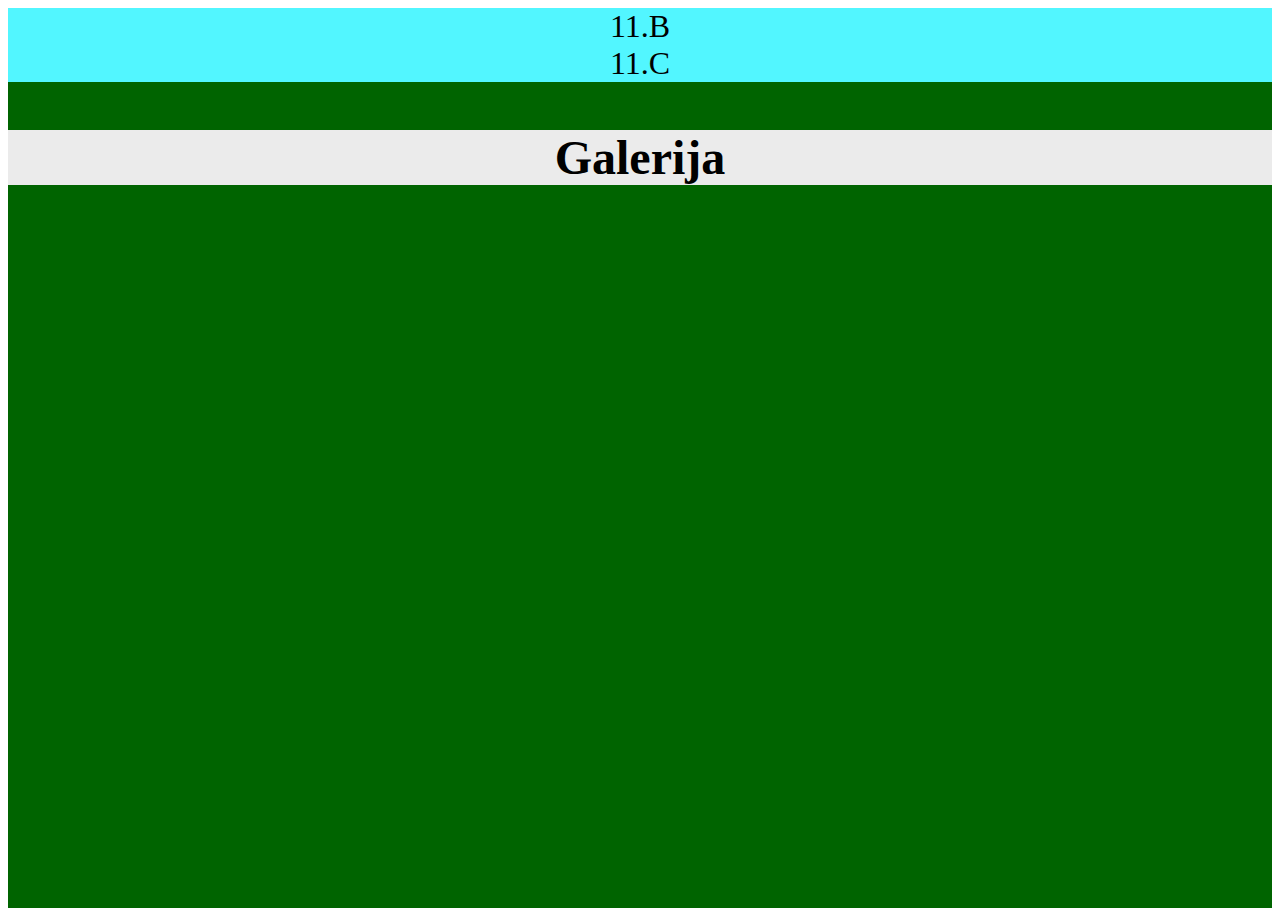
==== index.html @ 6cc0bee9 "Update index.html" ====
<!DOCTYPE html>
<html lang="lv">
    <head>
        <link href="https://cdn.jsdelivr.net/npm/bootstrap@5.1.2/dist/css/bootstrap.min.css" rel="stylesheet" integrity="sha384-uWxY/CJNBR+1zjPWmfnSnVxwRheevXITnMqoEIeG1LJrdI0GlVs/9cVSyPYXdcSF" crossorigin="anonymous">
        <title>Galerija</title>  

        <style>
         
         html, body, .container-fluid {
         height: 100%;
        }        
        p, h1, a, li, ul {
          font-family: Garamond;
          text-align:center;
          font-size: 2rem;
          color: black
        }
        a:link {
          text-decoration: none;
        }
        ul {
          list-style-type: none;
          margin: 0;
          padding: 0;
        } 
        
      
        </style>    

        <script>
        function atvertElinu(){
          document.getElementById("bilde").innerHTML='<p style="text-align: center;"><img src="./20211011_122635 - daddyelina.jpg" style="width: 70%;height: 70%;"></p>'
          document.getElementById("text").innerHTML='<p style="text-align:center; font-size: 150%; font-family: Garamond;">Mana darba nosaukums ir "VS". Savā darbā es attēloju atšķirības starp veselīgo dzīvesveidu un neveselīgo dzīveseidu. Es šo darba tēmu izvēlējos, jo veselīgs dzīvesveids man ir ļoti tuva tēma un esmu ar viņu jau iepazinusies kopš bērnības. Mans mērķis ar šo darbu ir panākt to, lai cilvēki saredzētu šīs atšķirības un paši izteiktu savu secinājumu par zīmējumā redzēto, un ,iespējams, šo zīmējumu asociētu ar savu ikdienas dzīvi.</p>'
        } 

        function atvervardus11b(){
          document.getElementById("vardi").innerHTML='<ul> <li><a href="#">Shame</a></li> <li><a href="#">On</a></li> <li><a href="#">You</a></li> </ul>';
          document.getElementById("vardi").style.backgroundColor="rgb(142, 241, 247)";
        }
        function atvervardus11c(){
          document.getElementById("vardi").innerHTML='<ul> <li><a onclick="atvertElinu()" href="#">Elīna Jurgeļeviča</a></li> <li><a href="#">On2</a></li> <li><a href="#">You2</a></li> </ul>'
          document.getElementById("vardi").style.backgroundColor="rgb(142, 241, 247)";
        }
      </script>


    </head>
    <body>
        <div class="container-fluid" style="background-color: darkgreen;"> <!-- vrb saite row organizācijai https://developer.mozilla.org/en-US/docs/Web/CSS/CSS_Grid_Layout -->
            <div class="row h-100">
              <div class="col-1" style="background-color: rgb(82, 246, 255 );"> <!-- klases -->
                <ul>
                    <li><a href="#" onclick="atvervardus11b()">11.B</a></li>

                    <li><a href="#" onclick="atvervardus11c()">11.C</a></li>
                    
                </ul>

                      
              </div>

              <div class="col-2" id="vardi" style="background-color: rgb(235, 235, 235);"> <!-- skolēnu vārdi -->
                
              </div>

              <div class="col-9" style="background-color:rgb(235, 235, 235);"> <!-- bilde ar aprakstu -->

                <div class="row" style="height: 10%;">
                  <p style= "font-size:3rem;" >
                  <b> Galerija</b>
                  </p>
                </div>
              <div class="row" style="background-color: rgb(235, 235, 235); height: 90%;"> <!-- virsraksts -->
                <div class="col-7" style="background-color: rgb(235, 235, 235);"> <!-- bilde -->
                  <p style="text-align: center;" id="bilde"></p>
                </div> 
                <div class="col" style="background-color: rgb(235, 235, 235);"> <!-- apraksts -->
                  <p style="text-align:center;"id="text" > 
                  </p>
                </div>
              </div>
                
               

              </div>
            </div>
        </div>
    </body>
</html>
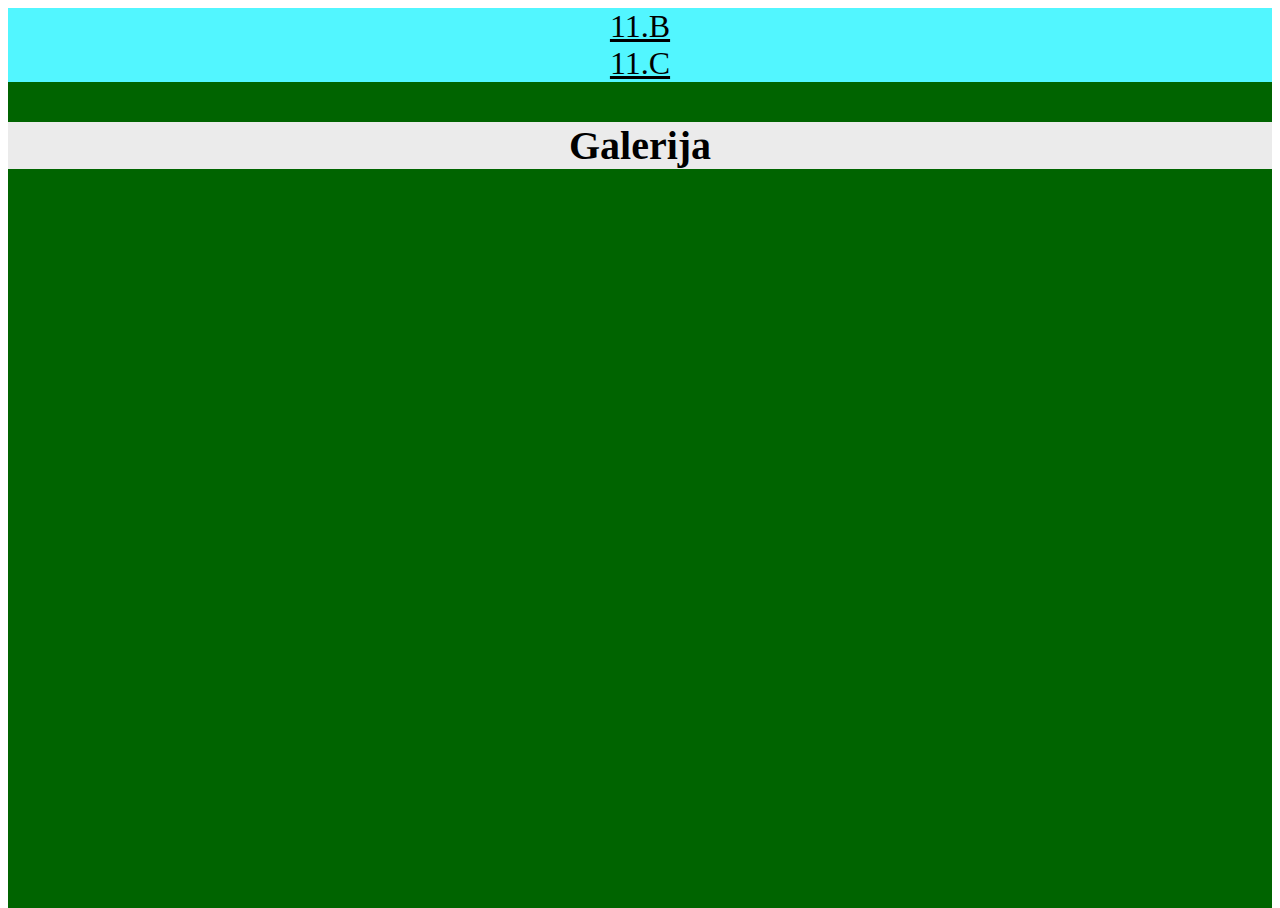
==== commit ae0279d4: "Update index.html" ====
--- a/index.html
+++ b/index.html
@@ -15,15 +15,11 @@
           font-size: 2rem;
           color: black
         }
-        a:link {
-          text-decoration: none;
-        }
         ul {
           list-style-type: none;
           margin: 0;
           padding: 0;
         } 
-        
       
         </style>    
 
@@ -34,7 +30,7 @@
         } 
 
         function atvervardus11b(){
-          document.getElementById("vardi").innerHTML='<ul> <li><a href="#">Shame</a></li> <li><a href="#">On</a></li> <li><a href="#">You</a></li> </ul>';
+          document.getElementById("vardi").innerHTML='<ul> <li><a href="#">Leonardo</a></li> <li><a href="#">On</a></li> <li><a href="#">You</a></li> </ul>';
           document.getElementById("vardi").style.backgroundColor="rgb(142, 241, 247)";
         }
         function atvervardus11c(){
@@ -46,7 +42,7 @@
 
     </head>
     <body>
-        <div class="container-fluid" style="background-color: darkgreen;"> <!-- vrb saite row organizācijai https://developer.mozilla.org/en-US/docs/Web/CSS/CSS_Grid_Layout -->
+        <div class="container-fluid" style="background-color: darkgreen;"> 
             <div class="row h-100">
               <div class="col-1" style="background-color: rgb(82, 246, 255 );"> <!-- klases -->
                 <ul>
@@ -60,13 +56,14 @@
               </div>
 
               <div class="col-2" id="vardi" style="background-color: rgb(235, 235, 235);"> <!-- skolēnu vārdi -->
-                
+                <p style="text-align:center; font-size: 200%; font-family: Garamond;  ">
+              </p>
               </div>
 
               <div class="col-9" style="background-color:rgb(235, 235, 235);"> <!-- bilde ar aprakstu -->
 
                 <div class="row" style="height: 10%;">
-                  <p style= "font-size:3rem;" >
+                  <p style="text-align:center; font-size: 250%; font-family: Garamond;">
                   <b> Galerija</b>
                   </p>
                 </div>
@@ -75,7 +72,7 @@
                   <p style="text-align: center;" id="bilde"></p>
                 </div> 
                 <div class="col" style="background-color: rgb(235, 235, 235);"> <!-- apraksts -->
-                  <p style="text-align:center;"id="text" > 
+                  <p style="text-align:center; font-size: 150%; font-family: Garamond;"id="text"> 
                   </p>
                 </div>
               </div>
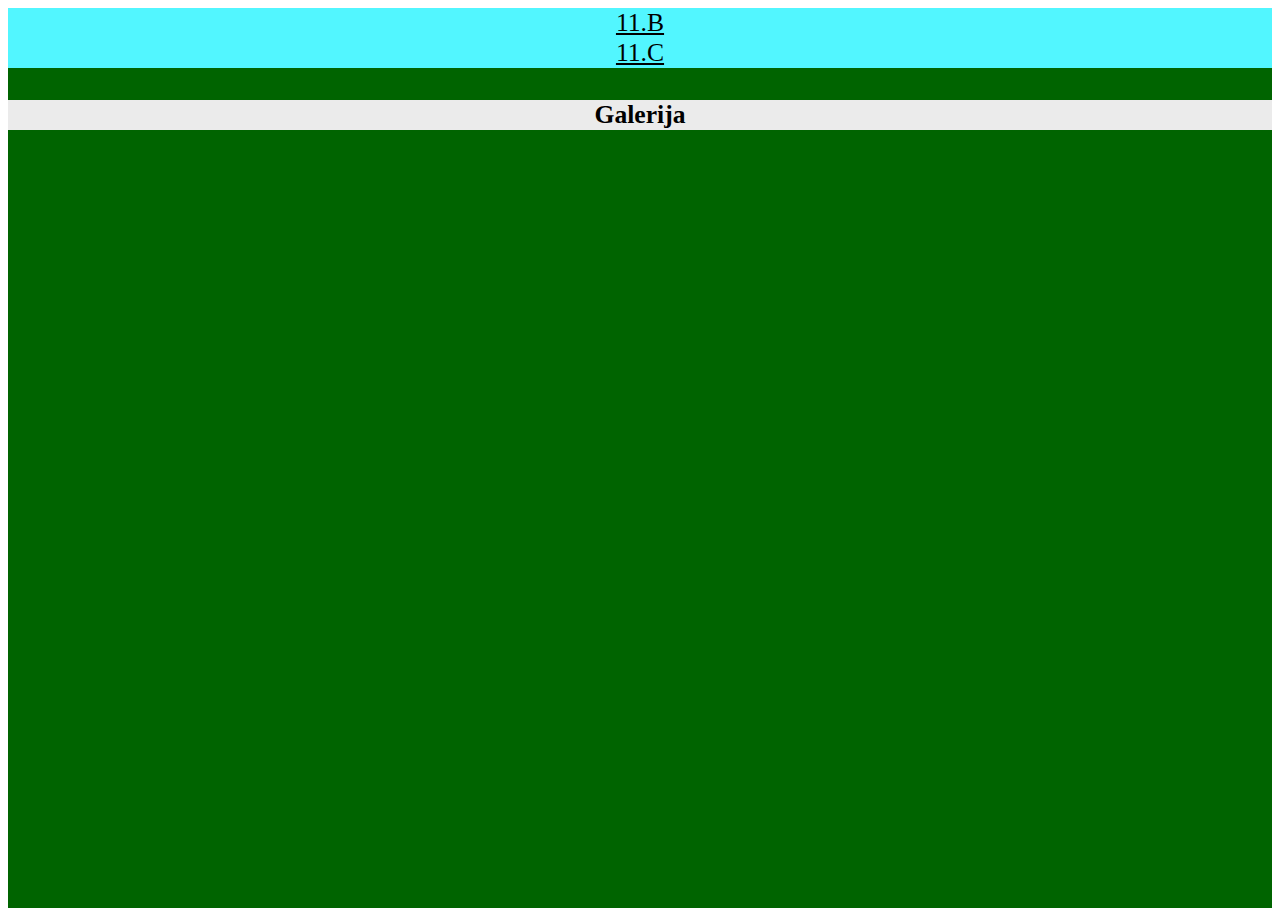
==== commit 5a9b447d: "Update index.html" ====
--- a/index.html
+++ b/index.html
@@ -12,7 +12,7 @@
         p, h1, a, li, ul {
           font-family: Garamond;
           text-align:center;
-          font-size: 2rem;
+          font-size: 2vw;
           color: black
         }
         ul {
@@ -24,18 +24,28 @@
         </style>    
 
         <script>
+        function atvertPablo(){
+          document.getElementById("bilde").innerHTML='<p style="text-align: center;"><img src="pablo.jpg" style="width: 70%;height: 70%;"></p>'
+          document.getElementById("text").innerHTML='<p style="text-align:center; font-size: 2vw; font-family: Garamond;">Gernika ir spāņu gleznotāja Pablo Pikaso 1937. gada jūnijā savās mājās Parīzē radīta liela izmēra eļļas krāsas glezna. Gleznā izmantoti dažādi pelēkās, melnās un baltās krāsas toņi un daudzi mākslas kritiķi to uzskata par vienu no spēcīgākajām pretkara tēmas gleznām vēsturē. Gleznā attēlotas cilvēku ciešanas, ko izraisa vardarbība un haoss. Kompozīcijā nozīmīga vieta ir zirgam, vērsim un liesmām.</p>'
+        }
+
+        function atvertLeonardo(){
+          document.getElementById("bilde").innerHTML='<p style="text-align: center;"><img src="leonardo.jpg" style="width: 70%;height: 70%;"></p>'
+          document.getElementById("text").innerHTML='<p style="text-align:center; font-size: 2vw; font-family: Garamond;">Mona Liza ir itāļu mākslinieka, izgudrotāja un rakstnieka Leonardo da Vinči eļļas glezna. 1506. gadā pabeigtais gabals attēlo sēdošas sievietes portretu pret iedomātu ainavu.</p>'
+        } 
+
         function atvertElinu(){
-          document.getElementById("bilde").innerHTML='<p style="text-align: center;"><img src="./20211011_122635 - daddyelina.jpg" style="width: 70%;height: 70%;"></p>'
-          document.getElementById("text").innerHTML='<p style="text-align:center; font-size: 150%; font-family: Garamond;">Mana darba nosaukums ir "VS". Savā darbā es attēloju atšķirības starp veselīgo dzīvesveidu un neveselīgo dzīveseidu. Es šo darba tēmu izvēlējos, jo veselīgs dzīvesveids man ir ļoti tuva tēma un esmu ar viņu jau iepazinusies kopš bērnības. Mans mērķis ar šo darbu ir panākt to, lai cilvēki saredzētu šīs atšķirības un paši izteiktu savu secinājumu par zīmējumā redzēto, un ,iespējams, šo zīmējumu asociētu ar savu ikdienas dzīvi.</p>'
+          document.getElementById("bilde").innerHTML='<p style="text-align: center;"><img src="elina.jpg" style="width: 70%;height: 70%;"></p>'
+          document.getElementById("text").innerHTML='<p style="text-align:center; font-size: 2vw; font-family: Garamond;">Mana darba nosaukums ir "VS". Savā darbā es attēloju atšķirības starp veselīgo dzīvesveidu un neveselīgo dzīveseidu. Es šo darba tēmu izvēlējos, jo veselīgs dzīvesveids man ir ļoti tuva tēma un esmu ar viņu jau iepazinusies kopš bērnības. Mans mērķis ar šo darbu ir panākt to, lai cilvēki saredzētu šīs atšķirības un paši izteiktu savu secinājumu par zīmējumā redzēto, un ,iespējams, šo zīmējumu asociētu ar savu ikdienas dzīvi.</p>'
         } 
 
         function atvervardus11b(){
-          document.getElementById("vardi").innerHTML='<ul> <li><a href="#">Leonardo</a></li> <li><a href="#">On</a></li> <li><a href="#">You</a></li> </ul>';
-          document.getElementById("vardi").style.backgroundColor="rgb(142, 241, 247)";
+          document.getElementById("vardi").innerHTML='<ul> <li><a onclick="atvertLeonardo()" href="#">Leonardo Da Vinči</a></li> <li><a onclick="atvertPablo()" href="#">Pablo Pikaso</a></li> <li><a href="#">Bobs Ross</a></li> </ul>';
+          document.getElementById("vardi").style.backgroundColor="rgb(159, 248, 252)"
         }
         function atvervardus11c(){
-          document.getElementById("vardi").innerHTML='<ul> <li><a onclick="atvertElinu()" href="#">Elīna Jurgeļeviča</a></li> <li><a href="#">On2</a></li> <li><a href="#">You2</a></li> </ul>'
-          document.getElementById("vardi").style.backgroundColor="rgb(142, 241, 247)";
+          document.getElementById("vardi").innerHTML='<ul> <li><a onclick="atvertElinu()" href="#">Elīna Jurgeļeviča</a></li> <li><a href="#">Amats Eduards</a></li> <li><a href="#">Čirka Līga</a></li> </ul>'
+          document.getElementById("vardi").style.backgroundColor="rgb(159, 248, 252)"
         }
       </script>
 
@@ -63,7 +73,7 @@
               <div class="col-9" style="background-color:rgb(235, 235, 235);"> <!-- bilde ar aprakstu -->
 
                 <div class="row" style="height: 10%;">
-                  <p style="text-align:center; font-size: 250%; font-family: Garamond;">
+                  <p style="text-align:center; font-size: 2vw; font-family: Garamond;">
                   <b> Galerija</b>
                   </p>
                 </div>
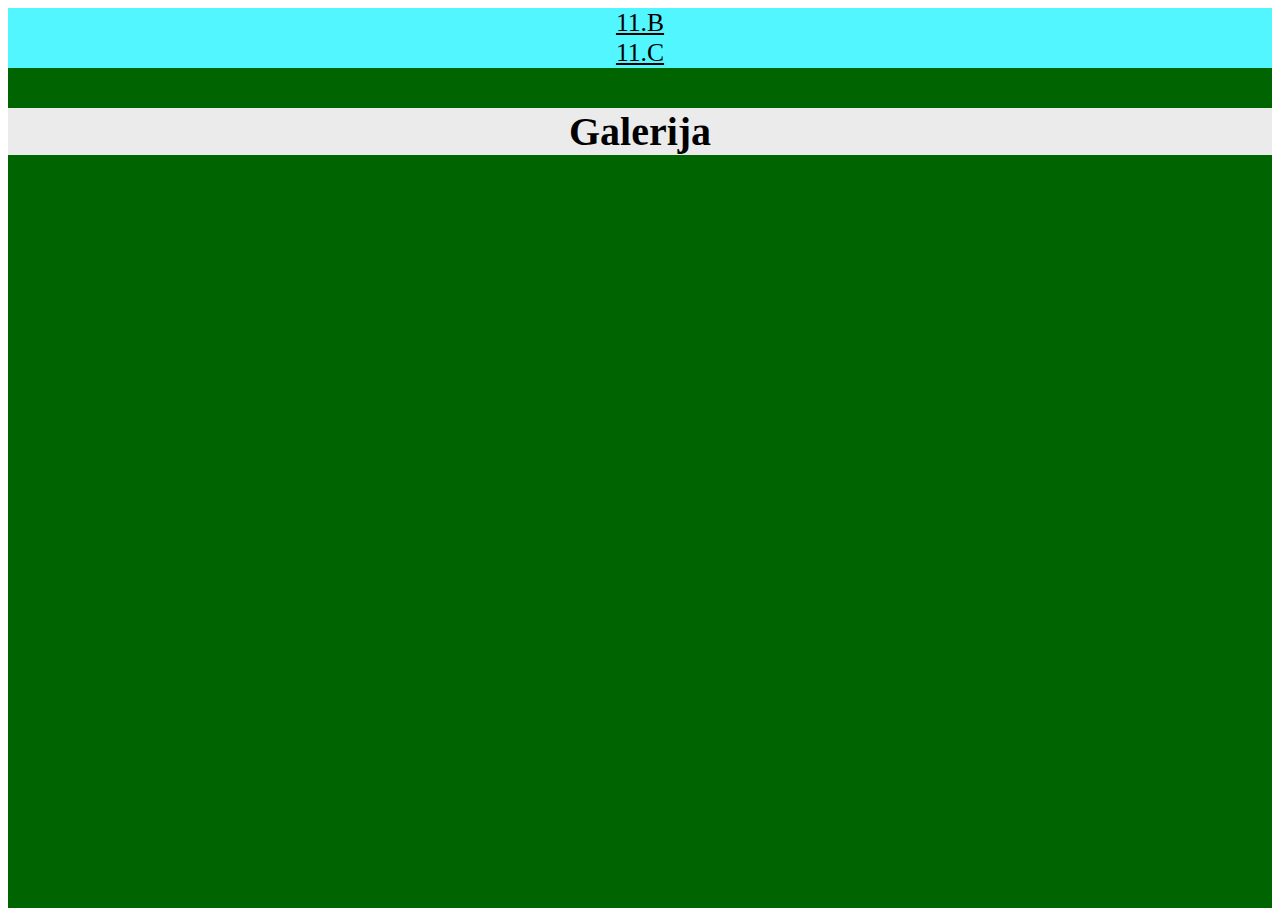
==== commit 4898c197: "Update index.html" ====
--- a/index.html
+++ b/index.html
@@ -73,7 +73,7 @@
               <div class="col-9" style="background-color:rgb(235, 235, 235);"> <!-- bilde ar aprakstu -->
 
                 <div class="row" style="height: 10%;">
-                  <p style="text-align:center; font-size: 2vw; font-family: Garamond;">
+                  <p style="text-align:center; font-size: 250%; font-family: Garamond;">
                   <b> Galerija</b>
                   </p>
                 </div>
@@ -82,7 +82,7 @@
                   <p style="text-align: center;" id="bilde"></p>
                 </div> 
                 <div class="col" style="background-color: rgb(235, 235, 235);"> <!-- apraksts -->
-                  <p style="text-align:center; font-size: 150%; font-family: Garamond;"id="text"> 
+                  <p style="text-align:center; font-size: 2vw; font-family: Garamond;"id="text"> 
                   </p>
                 </div>
               </div>
@@ -93,4 +93,4 @@
             </div>
         </div>
     </body>
-</html>    +</html>    
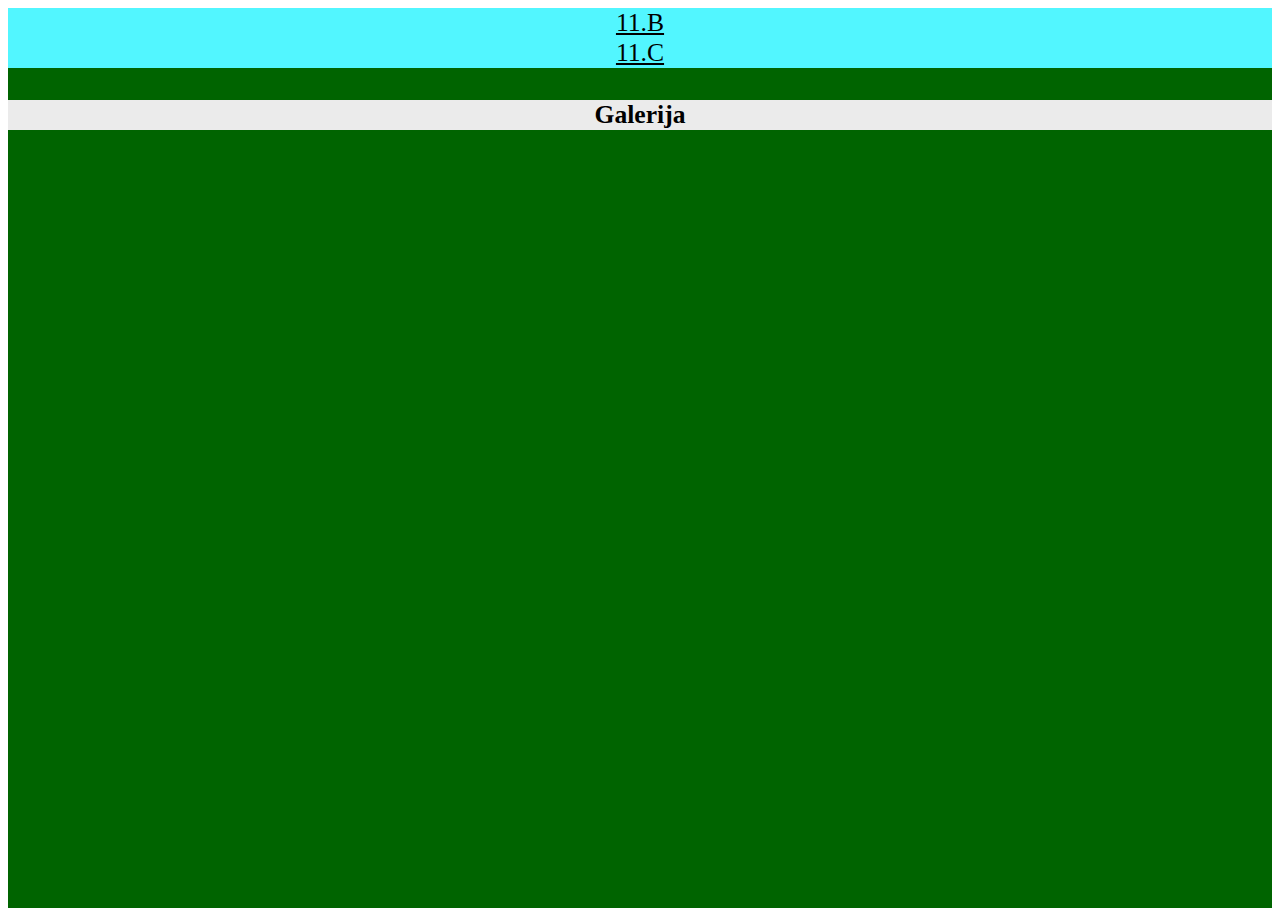
==== commit 07ad07ea: "Merge branch 'main' of https://github.com/Arkeloy/Galerija" ====
--- a/index.html
+++ b/index.html
@@ -26,17 +26,17 @@
         <script>
         function atvertPablo(){
           document.getElementById("bilde").innerHTML='<p style="text-align: center;"><img src="pablo.jpg" style="width: 70%;height: 70%;"></p>'
-          document.getElementById("text").innerHTML='<p style="text-align:center; font-size: 2vw; font-family: Garamond;">Gernika ir spāņu gleznotāja Pablo Pikaso 1937. gada jūnijā savās mājās Parīzē radīta liela izmēra eļļas krāsas glezna. Gleznā izmantoti dažādi pelēkās, melnās un baltās krāsas toņi un daudzi mākslas kritiķi to uzskata par vienu no spēcīgākajām pretkara tēmas gleznām vēsturē. Gleznā attēlotas cilvēku ciešanas, ko izraisa vardarbība un haoss. Kompozīcijā nozīmīga vieta ir zirgam, vērsim un liesmām.</p>'
+          document.getElementById("text").innerHTML='<p style="text-align:center; font-size: 150%; font-family: Garamond;">Gernika ir spāņu gleznotāja Pablo Pikaso 1937. gada jūnijā savās mājās Parīzē radīta liela izmēra eļļas krāsas glezna. Gleznā izmantoti dažādi pelēkās, melnās un baltās krāsas toņi un daudzi mākslas kritiķi to uzskata par vienu no spēcīgākajām pretkara tēmas gleznām vēsturē. Gleznā attēlotas cilvēku ciešanas, ko izraisa vardarbība un haoss. Kompozīcijā nozīmīga vieta ir zirgam, vērsim un liesmām.</p>'
         }
 
         function atvertLeonardo(){
           document.getElementById("bilde").innerHTML='<p style="text-align: center;"><img src="leonardo.jpg" style="width: 70%;height: 70%;"></p>'
-          document.getElementById("text").innerHTML='<p style="text-align:center; font-size: 2vw; font-family: Garamond;">Mona Liza ir itāļu mākslinieka, izgudrotāja un rakstnieka Leonardo da Vinči eļļas glezna. 1506. gadā pabeigtais gabals attēlo sēdošas sievietes portretu pret iedomātu ainavu.</p>'
+          document.getElementById("text").innerHTML='<p style="text-align:center; font-size: 150%; font-family: Garamond;">Mona Liza ir itāļu mākslinieka, izgudrotāja un rakstnieka Leonardo da Vinči eļļas glezna. 1506. gadā pabeigtais gabals attēlo sēdošas sievietes portretu pret iedomātu ainavu.</p>'
         } 
 
         function atvertElinu(){
           document.getElementById("bilde").innerHTML='<p style="text-align: center;"><img src="elina.jpg" style="width: 70%;height: 70%;"></p>'
-          document.getElementById("text").innerHTML='<p style="text-align:center; font-size: 2vw; font-family: Garamond;">Mana darba nosaukums ir "VS". Savā darbā es attēloju atšķirības starp veselīgo dzīvesveidu un neveselīgo dzīveseidu. Es šo darba tēmu izvēlējos, jo veselīgs dzīvesveids man ir ļoti tuva tēma un esmu ar viņu jau iepazinusies kopš bērnības. Mans mērķis ar šo darbu ir panākt to, lai cilvēki saredzētu šīs atšķirības un paši izteiktu savu secinājumu par zīmējumā redzēto, un ,iespējams, šo zīmējumu asociētu ar savu ikdienas dzīvi.</p>'
+          document.getElementById("text").innerHTML='<p style="text-align:center; font-size: 150%; font-family: Garamond;">Mana darba nosaukums ir "VS". Savā darbā es attēloju atšķirības starp veselīgo dzīvesveidu un neveselīgo dzīveseidu. Es šo darba tēmu izvēlējos, jo veselīgs dzīvesveids man ir ļoti tuva tēma un esmu ar viņu jau iepazinusies kopš bērnības. Mans mērķis ar šo darbu ir panākt to, lai cilvēki saredzētu šīs atšķirības un paši izteiktu savu secinājumu par zīmējumā redzēto, un ,iespējams, šo zīmējumu asociētu ar savu ikdienas dzīvi.</p>'
         } 
 
         function atvervardus11b(){
@@ -73,7 +73,7 @@
               <div class="col-9" style="background-color:rgb(235, 235, 235);"> <!-- bilde ar aprakstu -->
 
                 <div class="row" style="height: 10%;">
-                  <p style="text-align:center; font-size: 250%; font-family: Garamond;">
+                  <p style="text-align:center; font-size: 2vw; font-family: Garamond;">
                   <b> Galerija</b>
                   </p>
                 </div>
@@ -82,7 +82,7 @@
                   <p style="text-align: center;" id="bilde"></p>
                 </div> 
                 <div class="col" style="background-color: rgb(235, 235, 235);"> <!-- apraksts -->
-                  <p style="text-align:center; font-size: 2vw; font-family: Garamond;"id="text"> 
+                  <p style="text-align:center; font-size: 150%; font-family: Garamond;"id="text"> 
                   </p>
                 </div>
               </div>
@@ -93,4 +93,4 @@
             </div>
         </div>
     </body>
-</html>    
+</html>    